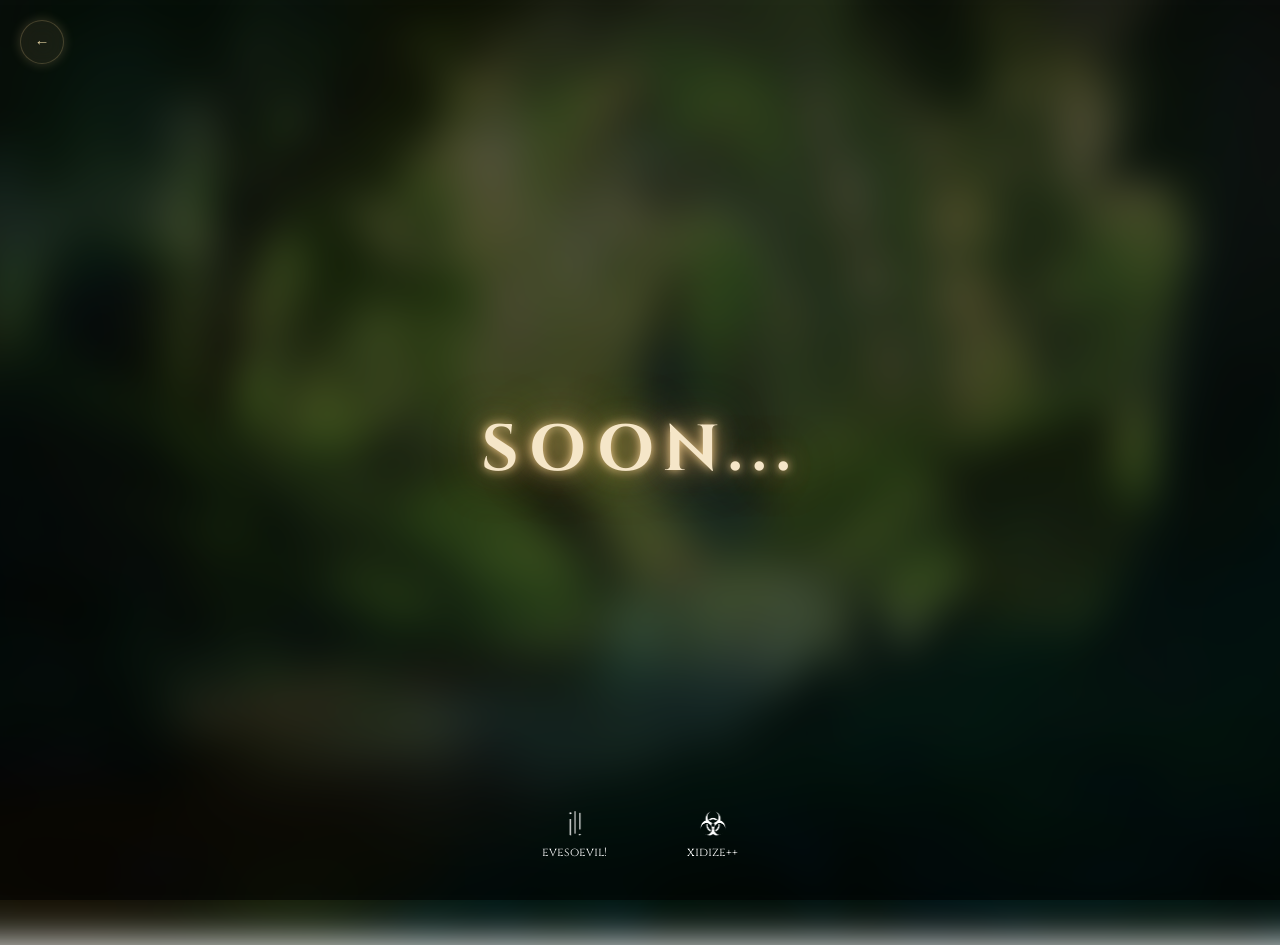
==== page2.html @ 6fc0bef0 "Add files via upload" ====
<!DOCTYPE html>
<html lang="ru">
<head>
<meta charset="UTF-8">
<title>Soon</title>

<link href="https://fonts.googleapis.com/css2?family=Cinzel:wght@400;700&display=swap" rel="stylesheet">

<style>

body {
    margin: 0;
    height: 100vh;
    display: flex;
    justify-content: center;
    align-items: center;
    overflow: hidden;
    position: relative;
    font-family: 'Cinzel', serif;
}

/* ФОН */
body::before {
    content: "";
    position: absolute;
    inset: 0;
    background: url("bgpage2.jpg") center center / cover no-repeat;

    filter: blur(19px) brightness(0.8);
    transform: scale(1.1);
    z-index: 0;
}

/* затемнение */
body::after {
    content: "";
    position: absolute;
    inset: 0;
    background: rgba(0,0,0,0.6);
    z-index: 1;
}


/* ТЕКСТ */
h1 {
    position: relative;
    z-index: 3;

    font-size: 65px;
    letter-spacing: 10px;
    color: #f5e6c8;

    text-shadow:
        0 0 10px rgba(255,215,150,0.9),
        0 0 25px rgba(255,200,120,0.7),
        0 0 50px rgba(255,180,80,0.5);

    animation: glow 4s ease-in-out infinite;
}

/* glow */
@keyframes glow {
    0% {
        text-shadow:
            0 0 10px rgba(255,215,150,0.6),
            0 0 20px rgba(255,200,120,0.4),
            0 0 30px rgba(255,180,80,0.3);
    }
    50% {
        text-shadow:
            0 0 20px rgba(255,230,180,1),
            0 0 40px rgba(255,210,140,0.8),
            0 0 60px rgba(255,190,100,0.6);
    }
    100% {
        text-shadow:
            0 0 10px rgba(255,215,150,0.6),
            0 0 20px rgba(255,200,120,0.4),
            0 0 30px rgba(255,180,80,0.3);
    }
}

/* BACK BUTTON */
.back-button {
    position: absolute;
    top: 20px;
    left: 20px;

    width: 42px;
    height: 42px;

    display: flex;
    align-items: center;
    justify-content: center;

    font-size: 15px;
    text-decoration: none;
    color: #e6d3a3;

    border-radius: 50%;
    background: rgba(255,215,150,0.08);
    backdrop-filter: blur(10px);
    border: 1px solid rgba(255,215,150,0.2);

    box-shadow: 0 0 12px rgba(255,215,150,0.2);

    transition: 0.3s;

    z-index: 3;
}

.back-button:hover {
    transform: scale(1.1);
    box-shadow: 0 0 25px rgba(255,215,150,0.6);
}

body {
    animation: intro 1.2s ease forwards;
}

@keyframes intro {
    from {
        opacity: 0;
        transform: scale(1.08);
        filter: blur(10px);
    }
    to {
        opacity: 1;
        transform: scale(1);
        filter: blur(0px);
    }
}

@keyframes fadeIn {
    from { opacity: 0; transform: scale(1.02); }
    to { opacity: 1; transform: scale(1); }
}

/* TELEGRAM */
.telegram-links {
    position: absolute;
    bottom: 40px;
    display: flex;
    gap: 80px;
    z-index: 2;
}

.telegram-item {
    display: flex;
    flex-direction: column;
    align-items: center;
    text-decoration: none;
    color: white;
    font-size: 12px;
}

.telegram-icon {
    width: 32px;
    height: 25px;
    border-radius: 50%;
    margin-bottom: 8px;
}

</style>
</head>

<body>

<!-- TELEGRAM -->
<div class="telegram-links">
    <a class="telegram-item" href="https://t.me/evesoevil" target="_blank" rel="noopener noreferrer">
        <img class="telegram-icon" src="evesoevil.png">
        <span>evesoevil!</span>
    </a>

    <a class="telegram-item" href="https://t.me/xidizer" target="_blank" rel="noopener noreferrer">
        <img class="telegram-icon" src="xidize.png">
        <span>xidize++</span>
    </a>
</div>


<h1>SOON...</h1>

<a href="indexdemo.html" class="back-button">←</a>

</script>

</body>
</html>
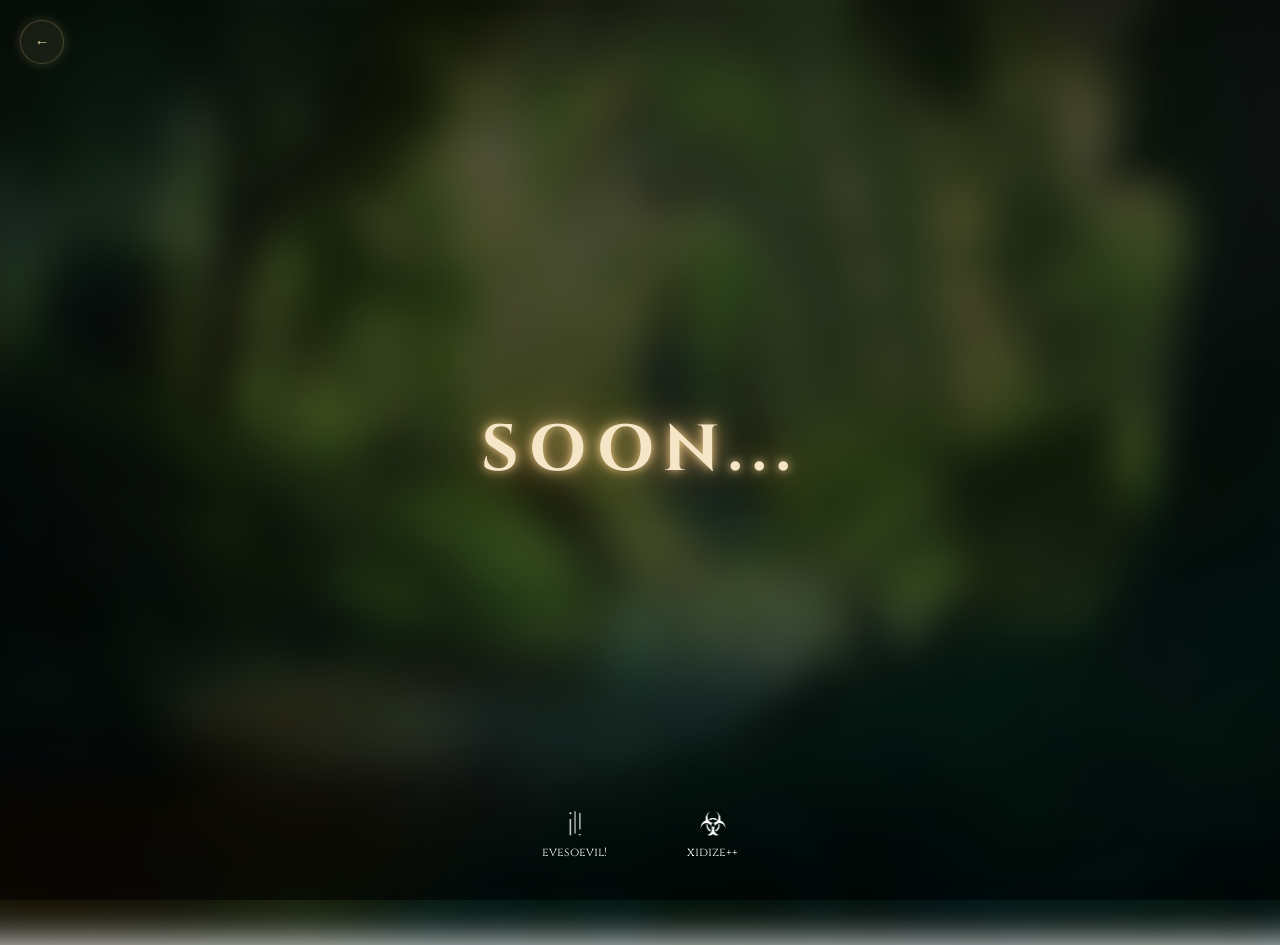
==== commit 9ea5f707: "17Update page2.html" ====
--- a/page2.html
+++ b/page2.html
@@ -182,9 +182,9 @@
 
 <h1>SOON...</h1>
 
-<a href="indexdemo.html" class="back-button">←</a>
+<a href="https://update-music.github.io/hellsmokershighschool/" class="back-button">←</a>
 
 </script>
 
 </body>
-</html>+</html>
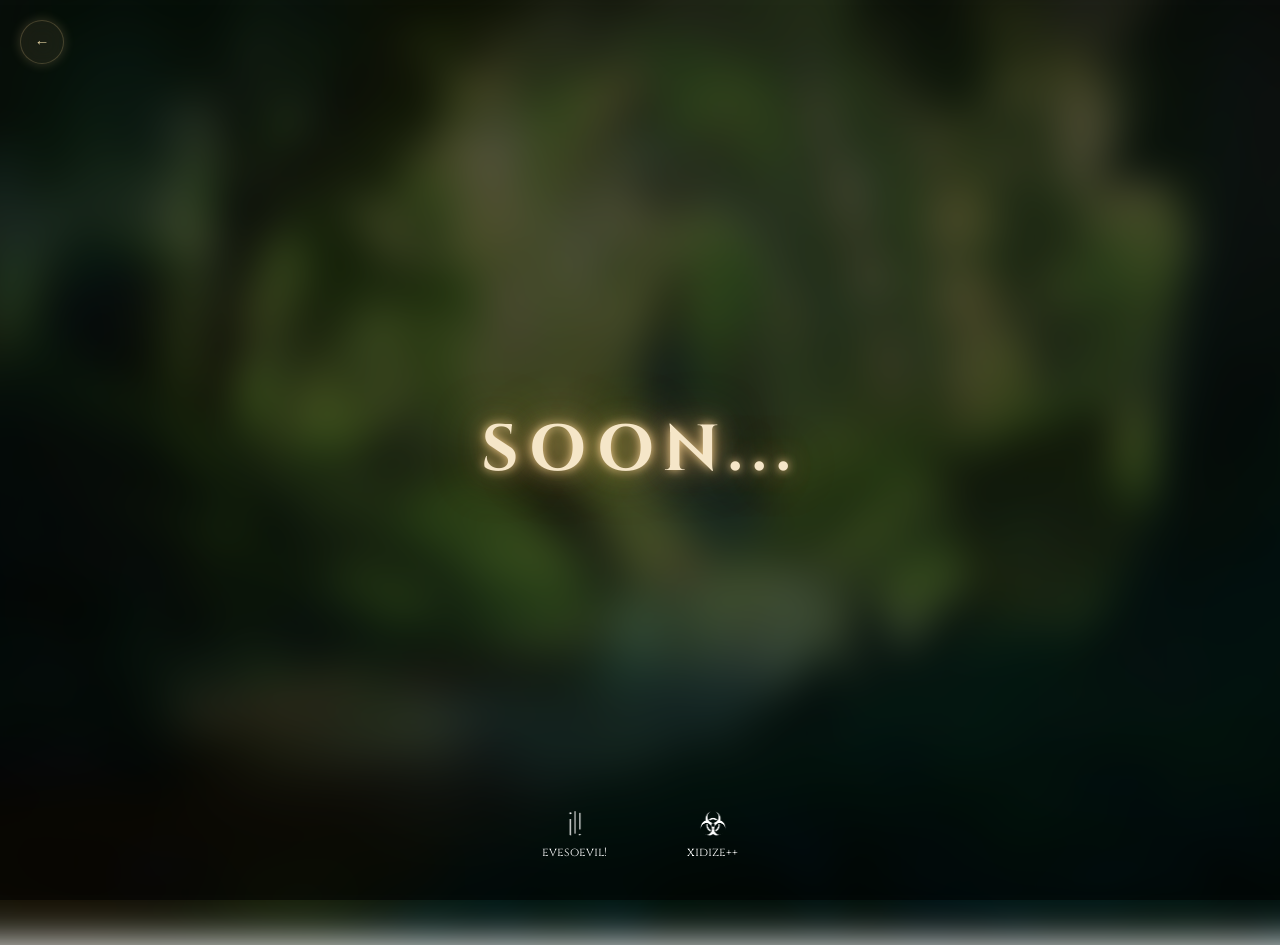
==== commit 7b83f63c: "18Update page2.html" ====
--- a/page2.html
+++ b/page2.html
@@ -5,7 +5,9 @@
 <title>Soon</title>
 
 <link href="https://fonts.googleapis.com/css2?family=Cinzel:wght@400;700&display=swap" rel="stylesheet">
-
+<link rel="icon" href="webicon.ico">
+<link rel="shortcut icon" href="webicon.ico">
+    
 <style>
 
 body {
